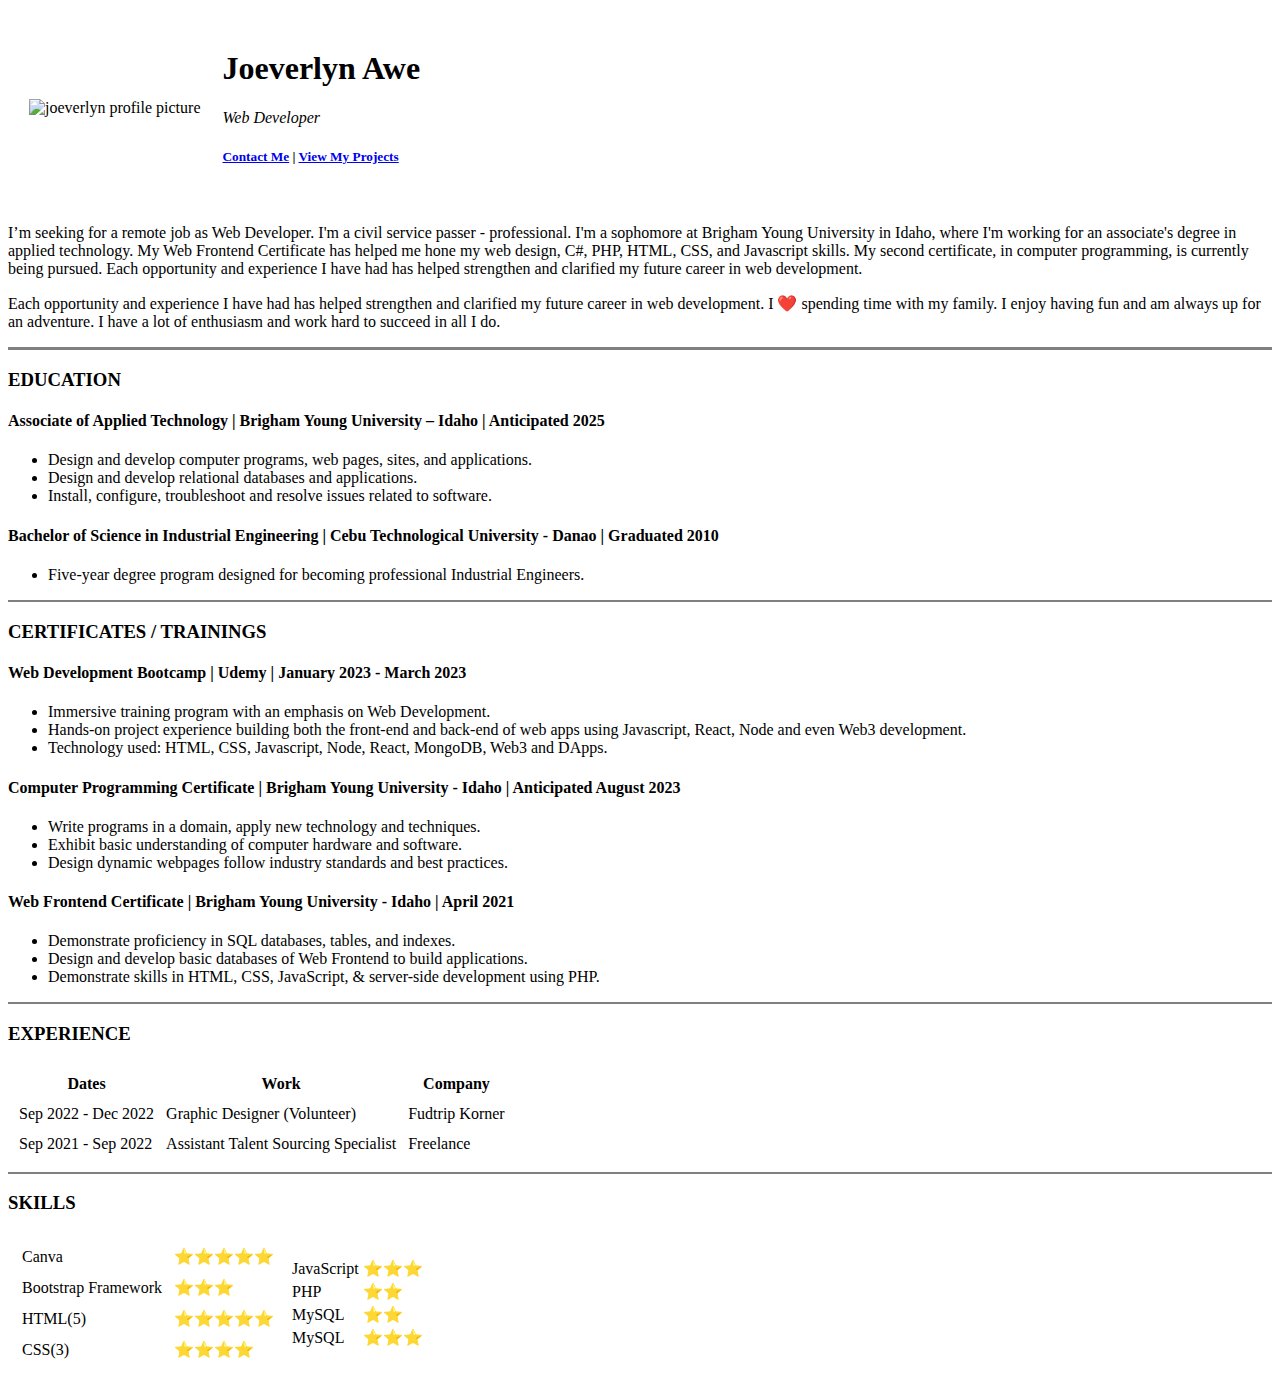
==== index.html @ 98ee97db "Add initial CV website files Udemy" ====
<!DOCTYPE html>
<html></html>
    <head>
        <meta charset="UTF-8">
        <title>Joeverlyn's Personal site</title>
    </head>
    <body>
        <table cellspacing="20">
            <tr>
                <td> <img src="images/joeverlyn.png" alt="joeverlyn profile picture" width="200" height="200"></td>
                <td><h1>Joeverlyn Awe</h1> 
                    <p><em>Web Developer</em> </p>
                    <h5> 
                    <a href="contactMe.html"> Contact Me</a> |
                    <a href="viewProjects.html"> View My Projects</a>
                    </h5>
                </td>     
            </tr>
        </table>                
        <p>I’m seeking for a remote job as Web Developer. I'm a civil service passer - professional. I'm a sophomore at Brigham Young University in Idaho, where I'm working for an associate's degree in applied technology. My Web Frontend Certificate has helped me hone my web design, C#, PHP, HTML, CSS, and Javascript skills. My second certificate, in computer programming, is currently being pursued. Each opportunity and experience I have had has helped strengthen and clarified my future career in web development.
        </p>
        <p>Each opportunity and experience I have had has helped strengthen and clarified my future career in web development. I ❤️ spending time with my family. I enjoy having fun and am always up for an adventure. I have a lot of enthusiasm and work hard to succeed in all I do. 
        </p>
        <hr size = "3" noshade="1">
        <h3>EDUCATION</h3>
        <h4>Associate of Applied Technology | Brigham Young University – Idaho | Anticipated 2025</h4>
        <ul>
            <li>Design and develop computer programs, web pages, sites, and applications.</li>             
            <li>Design and develop relational databases and applications.</li>
            <li>Install, configure, troubleshoot and resolve issues related to software.</li>
        </ul>
        <h4>Bachelor of Science in Industrial Engineering | Cebu Technological University - Danao | Graduated 2010</h4>
        <ul>
            <li>Five-year degree program designed for becoming professional Industrial Engineers.</li>             
        </ul>
        <hr size = "2" noshade="1">
        <h3>CERTIFICATES / TRAININGS</h3>
        <h4>Web Development Bootcamp | Udemy | January 2023 - March 2023</h4>
        <ul>
            <li>Immersive training program with an emphasis on Web Development.</li>             
            <li>Hands-on project experience building both the front-end and back-end of web apps using Javascript, React, Node and even Web3 development.</li>   
            <li>Technology used: HTML, CSS, Javascript, Node, React, MongoDB, Web3 and DApps.</li> 
        </ul>   
        <h4>Computer Programming Certificate | Brigham Young University - Idaho | Anticipated  August 2023</h4>
        <ul>
            <li>Write programs in a domain, apply new technology and techniques.</li>             
            <li>Exhibit basic understanding of computer hardware and software.</li>   
            <li>Design dynamic webpages follow industry standards and best practices.</li>   
        </ul>  
        <h4>Web Frontend Certificate | Brigham Young University - Idaho | April 2021</h4>
        <ul>
            <li>Demonstrate proficiency in SQL databases, tables, and indexes.</li>             
            <li>Design and develop basic databases of Web Frontend to build applications.</li>
            <li>Demonstrate skills in HTML, CSS, JavaScript, & server-side development using PHP.</li>   
        </ul>  
        <hr size="2" noshade="1">
        <h3>EXPERIENCE</h3>
        <table cellspacing = "10">
            <thead>
                <tr>
                    <th>Dates</th>                      
                    <th>Work</th>
                    <th>Company</th>
                </tr>
            </thead>
            <tbody>
                <tr>
                    <td>Sep 2022 - Dec 2022</td>                       
                    <td>Graphic Designer (Volunteer) </td>
                    <td>Fudtrip Korner </td>
                </tr>
                <tr>
                    <td>Sep 2021 - Sep 2022</td>                       
                    <td>Assistant Talent Sourcing Specialist </td>
                    <td>Freelance </td>
                </tr>
            </tbody> 
        </table> 
        <hr size="2" noshade="1">
        <h3>SKILLS</h3>
        <table>
            <tr>
                <td>
                    <table cellspacing = "10">
                        <tr>
                            <td>Canva </td>
                            <td>⭐⭐⭐⭐⭐  </td>     
                        </td>     
                        </tr>
                        <tr>
                            <td>Bootstrap Framework </td>
                            <td>⭐⭐⭐ </td>     
                        </tr>
                        <tr>
                            <td>HTML(5) </td>
                            <td>⭐⭐⭐⭐⭐ </td>     
                        </tr>
                        <tr>
                            <td>CSS(3) </td>
                            <td>⭐⭐⭐⭐ </td>     
                        </tr>  
                    </table> 
                </td>
                <td>
                    <table>
                        <tr>
                            <td>JavaScript </td>
                            <td>⭐⭐⭐ </td>     
                        </tr>
                        <tr>
                            <td>PHP </td>
                            <td>⭐⭐ </td>     
                        </tr>
                        <tr>
                            <td>MySQL </td>
                            <td>⭐⭐</td>        
                        </tr>
                        <tr>
                            <td>MySQL </td>
                            <td>⭐⭐⭐ </td>        
                        </tr>
                    </table>      
                </td>
            </tr>
        </table>

       
            
     
    </body>
</html>
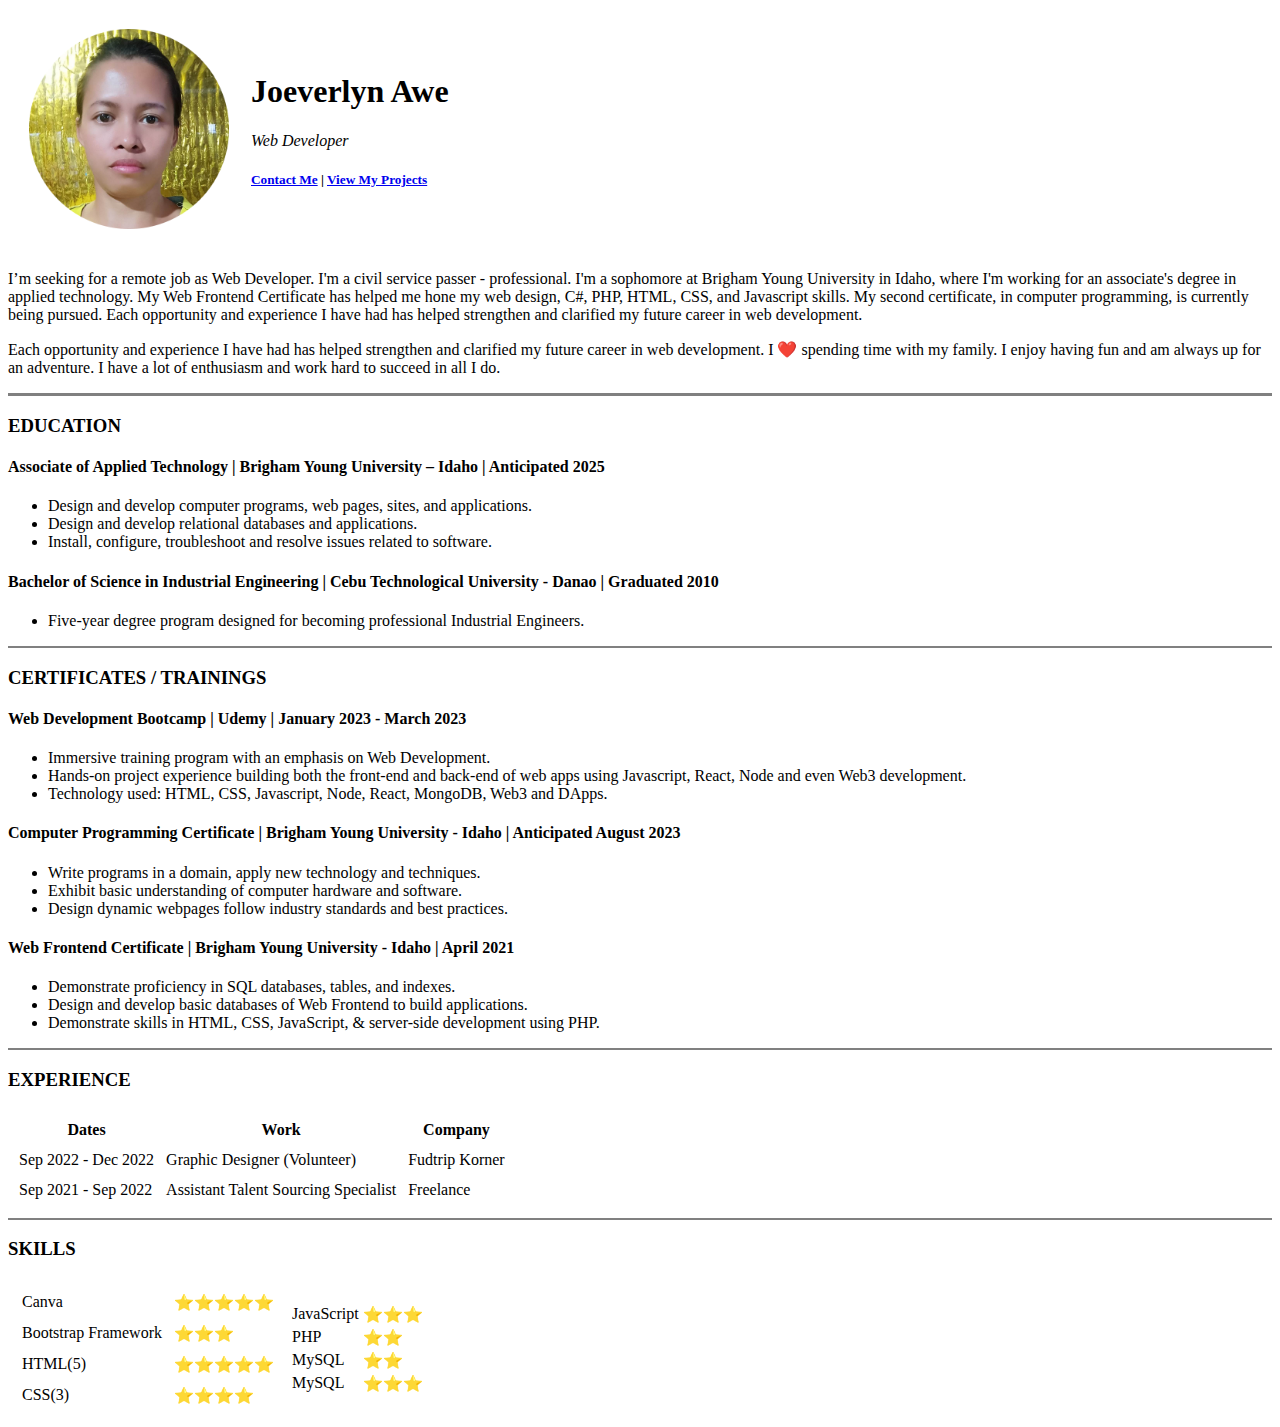
==== commit 8576df27: "Add files via upload" ====
--- a/index.html
+++ b/index.html
@@ -7,7 +7,7 @@
     <body>
         <table cellspacing="20">
             <tr>
-                <td> <img src="images/joeverlyn.png" alt="joeverlyn profile picture" width="200" height="200"></td>
+                <td> <img src="joeverlyn.png" alt="joeverlyn profile picture" width="200" height="200"></td>
                 <td><h1>Joeverlyn Awe</h1> 
                     <p><em>Web Developer</em> </p>
                     <h5> 
